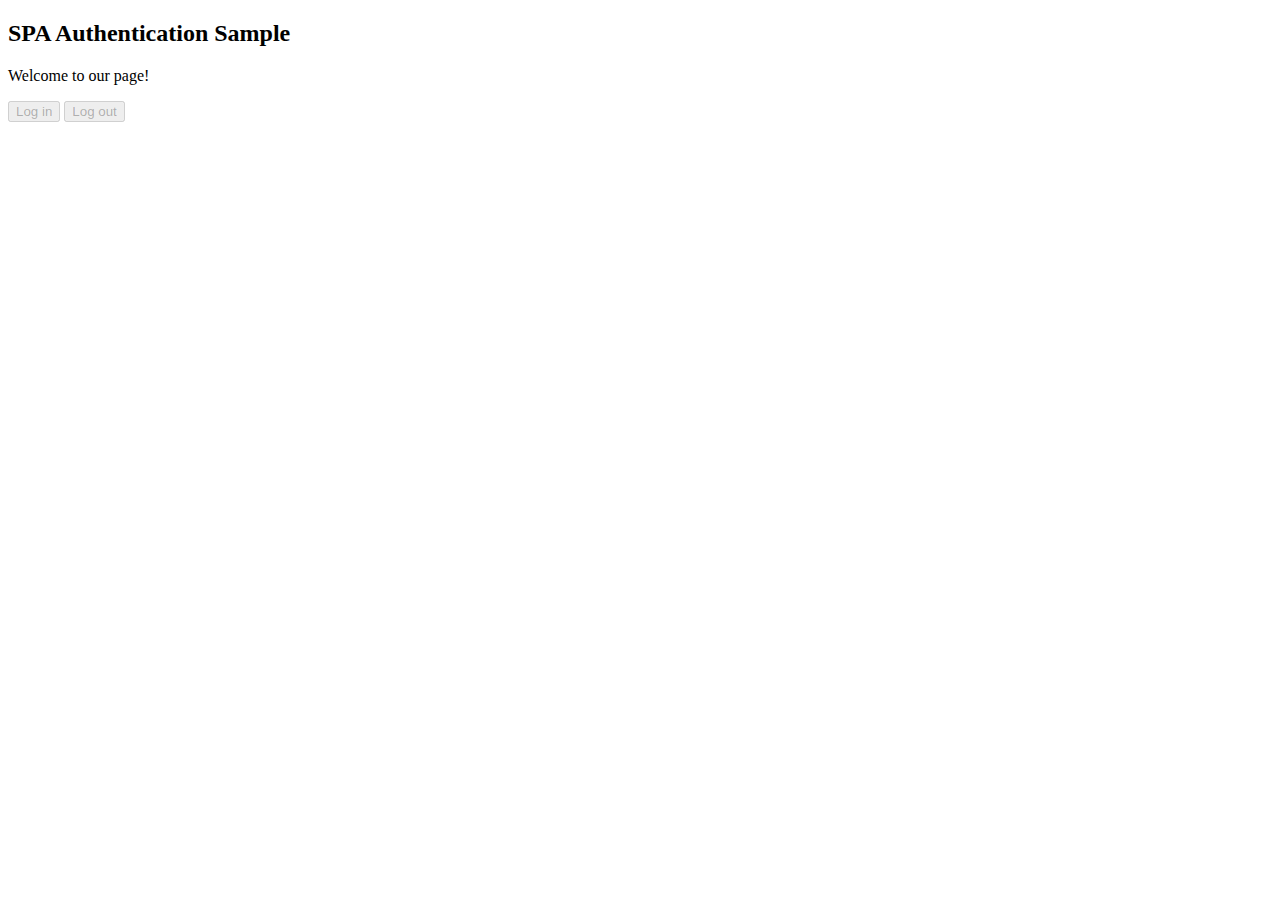
==== login.html @ 2be50338 "Create login.html" ====
<!DOCTYPE html>
<html>
  <head>
    <meta charset="UTF-8" />
    <title>SPA SDK Sample</title>
    <link rel="stylesheet" type="text/css" href="/css/main.css" />
  </head>

  <body>
  
    <h2>SPA Authentication Sample</h2>
    <p>Welcome to our page!</p>
    <button id="btn-login" disabled="true" onclick="login()">Log in</button>
    <script src="https://cdn.auth0.com/js/auth0-spa-js/2.0/auth0-spa-js.production.js"></script>
    <button id="btn-logout" disabled="true" onclick="logout()">Log out</button>
  
  
  
  
  
  
  
  
  
  
  
  
  
  </body>
</html>
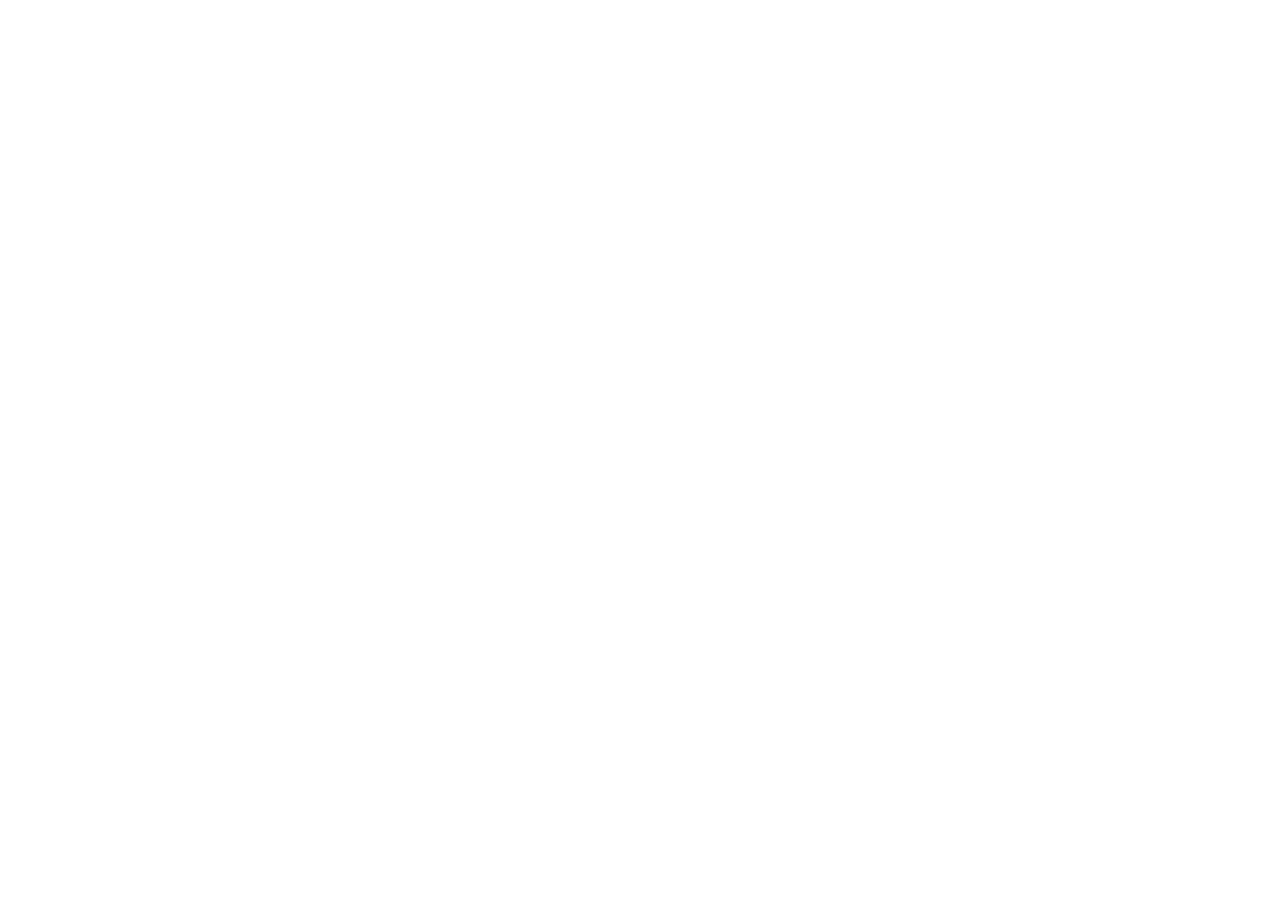
==== commit bdce9762: "Update login.html" ====
--- a/login.html
+++ b/login.html
@@ -5,18 +5,29 @@
   <head>
     <meta charset="UTF-8" />
     <title>SPA SDK Sample</title>
-    <link rel="stylesheet" type="text/css" href="/css/main.css" />
+    <link rel="stylesheet" type="text/css" href="/css/main.css"/>
   </head>
+  <body>
+<!-- The code below includes your Project ID (P2P0wr07fBlrdVcENkke372dc0bV) -->
+<descope-wc
+	project-id="P2P0wr07fBlrdVcENkke372dc0bV"
+	flow-id="sign-up-or-in"
+	theme="light"
+/>
 
-  <body>
-  
-    <h2>SPA Authentication Sample</h2>
-    <p>Welcome to our page!</p>
-    <button id="btn-login" disabled="true" onclick="login()">Log in</button>
-    <script src="https://cdn.auth0.com/js/auth0-spa-js/2.0/auth0-spa-js.production.js"></script>
-    <button id="btn-logout" disabled="true" onclick="logout()">Log out</button>
-  
-  
+<script>
+	const wcElement = document.getElementsByTagName('descope-wc')[0];
+
+	const onSuccess = (e) => {
+			console.log(e.detail.user.name)
+			console.log(e.detail.user.email)
+	};
+	const onError = (err) => console.log(err);
+
+	wcElement.addEventListener('success', onSuccess);
+	wcElement.addEventListener('error', onError);
+</script>
+
   
   
   
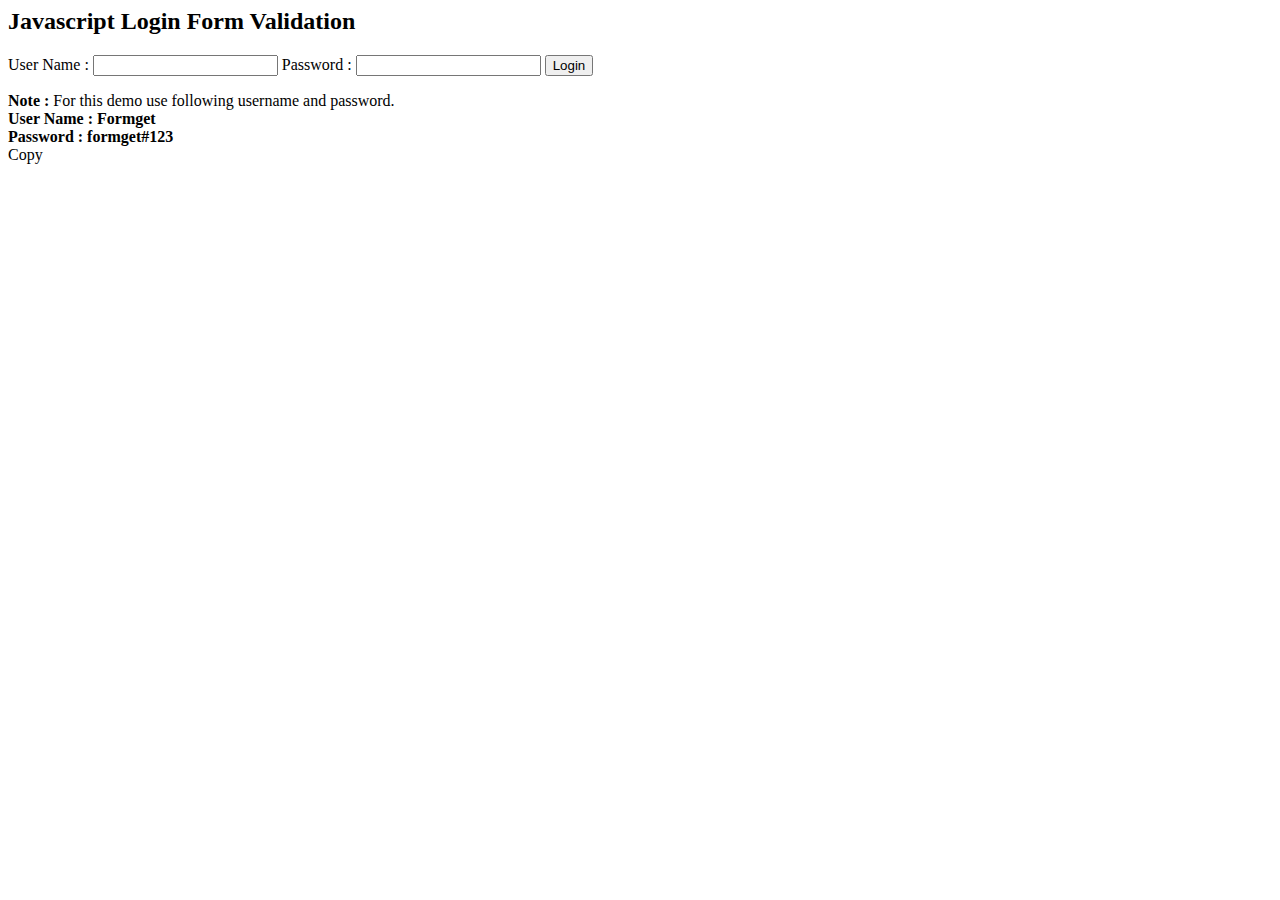
==== commit df11c755: "Update login.html" ====
--- a/login.html
+++ b/login.html
@@ -1,43 +1,26 @@
 
-  
-<!DOCTYPE html>
 <html>
-  <head>
-    <meta charset="UTF-8" />
-    <title>SPA SDK Sample</title>
-    <link rel="stylesheet" type="text/css" href="/css/main.css"/>
-  </head>
-  <body>
-<!-- The code below includes your Project ID (P2P0wr07fBlrdVcENkke372dc0bV) -->
-<descope-wc
-	project-id="P2P0wr07fBlrdVcENkke372dc0bV"
-	flow-id="sign-up-or-in"
-	theme="light"
-/>
-
-<script>
-	const wcElement = document.getElementsByTagName('descope-wc')[0];
-
-	const onSuccess = (e) => {
-			console.log(e.detail.user.name)
-			console.log(e.detail.user.email)
-	};
-	const onError = (err) => console.log(err);
-
-	wcElement.addEventListener('success', onSuccess);
-	wcElement.addEventListener('error', onError);
-</script>
-
-  
-  
-  
-  
-  
-  
-  
-  
-  
-  
-  
-  </body>
+<head>
+<title>Javascript Login Form Validation</title>
+<!-- Include CSS File Here -->
+<link rel="stylesheet" href="css/style.css"/>
+<!-- Include JS File Here -->
+<script src="js/login.js"></script>
+</head>
+<body>
+<div class="container">
+<div class="main">
+<h2>Javascript Login Form Validation</h2>
+<form id="form_id" method="post" name="myform">
+<label>User Name :</label>
+<input type="text" name="username" id="username"/>
+<label>Password :</label>
+<input type="password" name="password" id="password"/>
+<input type="button" value="Login" id="submit" onclick="validate()"/>
+</form>
+<span><b class="note">Note : </b>For this demo use following username and password. <br/><b class="valid">User Name : Formget<br/>Password : formget#123</b></span>
+</div>
+</div>
+</body>
 </html>
+Copy
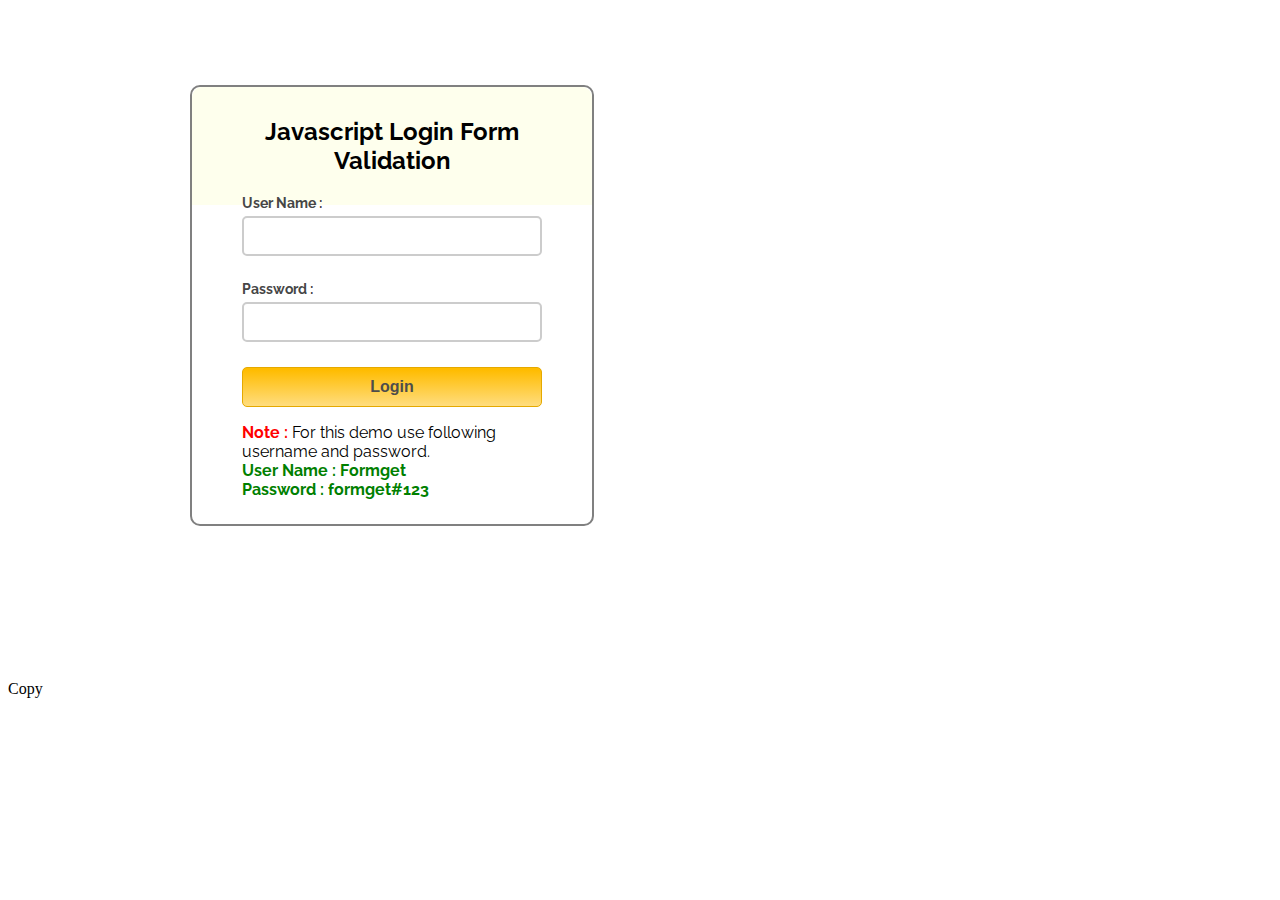
==== commit e4343a0b: "Update login.html" ====
--- a/login.html
+++ b/login.html
@@ -3,9 +3,9 @@
 <head>
 <title>Javascript Login Form Validation</title>
 <!-- Include CSS File Here -->
-<link rel="stylesheet" href="css/style.css"/>
+<link rel="stylesheet" href="login.css"/>
 <!-- Include JS File Here -->
-<script src="js/login.js"></script>
+<script src="login.js"></script>
 </head>
 <body>
 <div class="container">
--- a/login.css
+++ b/login.css
@@ -0,0 +1,79 @@
+/* Below line is used for online Google font */
+@import url(http://fonts.googleapis.com/css?family=Raleway);
+h2{
+background-color: #FEFFED;
+padding: 30px 35px;
+margin: -10px -50px;
+text-align:center;
+border-radius: 10px 10px 0 0;
+}
+hr{
+margin: 10px -50px;
+border: 0;
+border-top: 1px solid #ccc;
+margin-bottom: 40px;
+}
+div.container{
+width: 900px;
+height: 610px;
+margin:35px auto;
+font-family: 'Raleway', sans-serif;
+}
+div.main{
+width: 300px;
+padding: 10px 50px 25px;
+border: 2px solid gray;
+border-radius: 10px;
+font-family: raleway;
+float:left;
+margin-top:50px;
+}
+input[type=text],input[type=password]{
+width: 100%;
+height: 40px;
+padding: 5px;
+margin-bottom: 25px;
+margin-top: 5px;
+border: 2px solid #ccc;
+color: #4f4f4f;
+font-size: 16px;
+border-radius: 5px;
+}
+label{
+color: #464646;
+text-shadow: 0 1px 0 #fff;
+font-size: 14px;
+font-weight: bold;
+}
+center{
+font-size:32px;
+}
+.note{
+color:red;
+}
+.valid{
+color:green;
+}
+.back{
+text-decoration: none;
+border: 1px solid rgb(0, 143, 255);
+background-color: rgb(0, 214, 255);
+padding: 3px 20px;
+border-radius: 2px;
+color: black;
+}
+input[type=button]{
+font-size: 16px;
+background: linear-gradient(#ffbc00 5%, #ffdd7f 100%);
+border: 1px solid #e5a900;
+color: #4E4D4B;
+font-weight: bold;
+cursor: pointer;
+width: 100%;
+border-radius: 5px;
+padding: 10px 0;
+outline:none;
+}
+input[type=button]:hover{
+background: linear-gradient(#ffdd7f 5%, #ffbc00 100%);
+}
